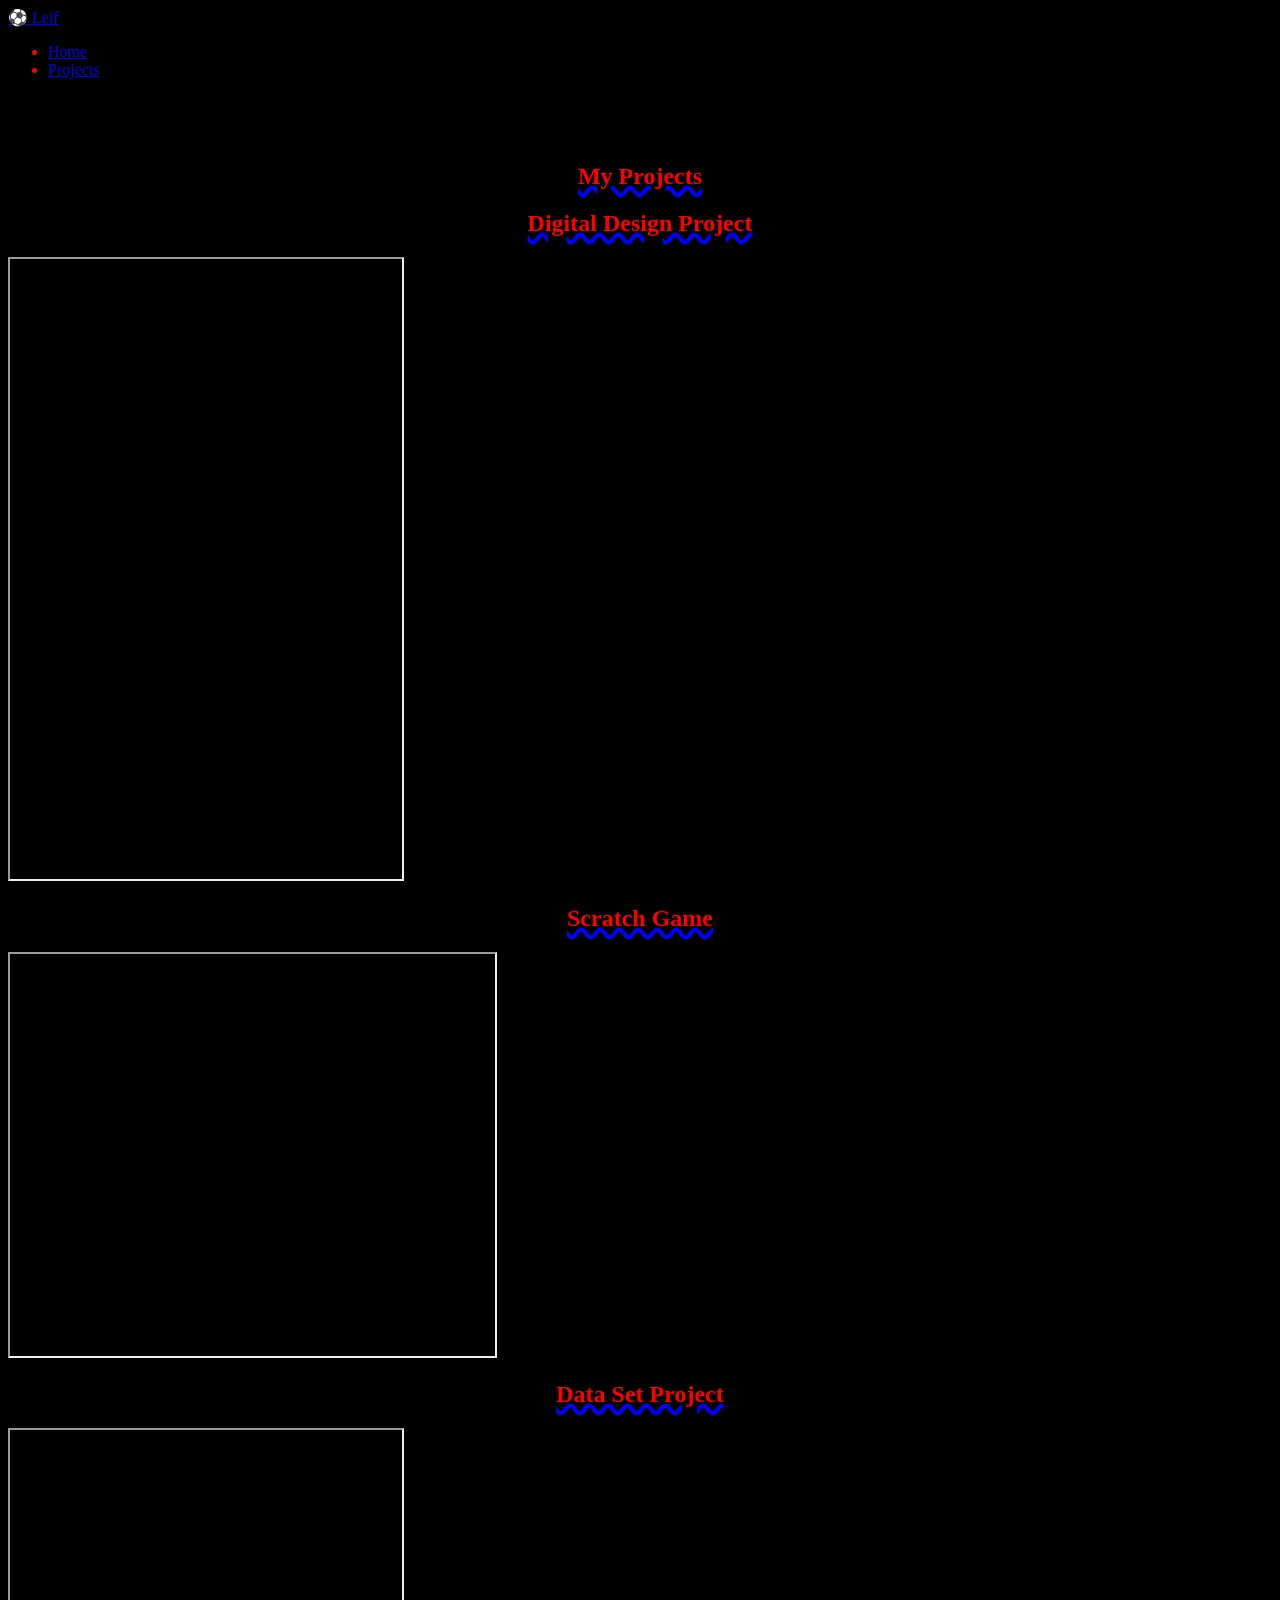
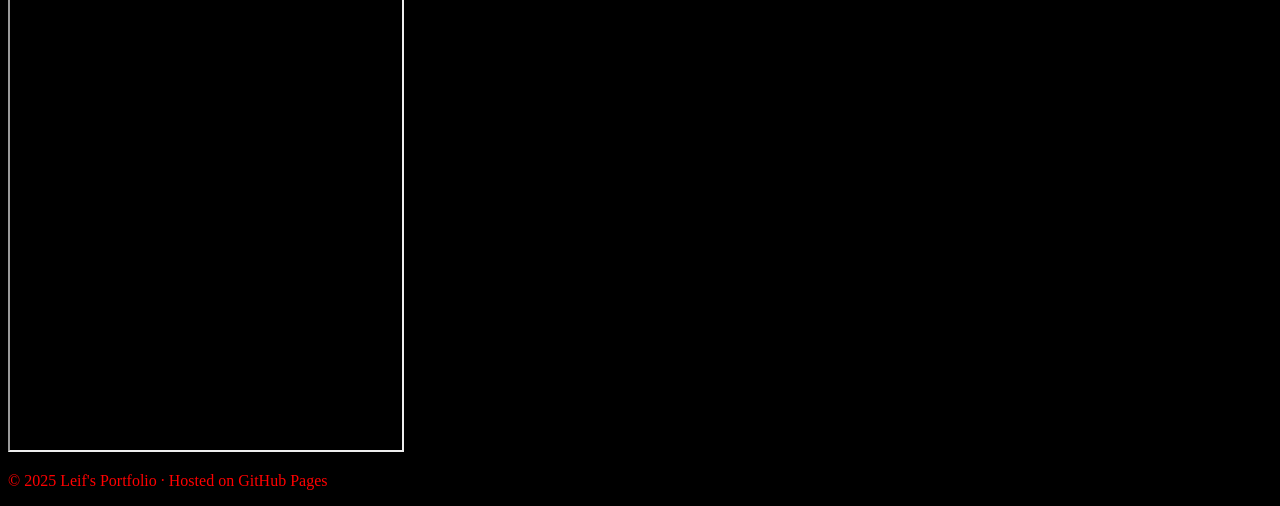
==== projects.html @ da547cb6 "Create projects.html" ====
<!DOCTYPE html>
<html lang="en">
<head>
  <meta charset="UTF-8">
  <meta name="viewport" content="width=device-width, initial-scale=1.0">
  <title>Leif's Projects</title>
  <link rel="stylesheet" href="style.css">
</head>
<body>

  <nav>
    <a class="logo" href="index.html">⚽ Leif</a>
    <ul>
      <li><a href="index.html">Home</a></li>
      <li><a href="projects.html" class="active">Projects</a></li>
    </ul>
  </nav>

  <div style="padding-top: 3rem;">
    <h2 class="section-title">My Projects</h2>
  </div>

  <div class="projects-grid">

    <div class="card">
      <h2>Digital Design Project</h2>
      <div class="embed-wrapper">
        <iframe
          width="392" height="620"
          src="https://studio.code.org/projects/applab/f4f8ae7d-2325-4319-98d0-9493877a52fd/embed"
          allowfullscreen>
        </iframe>
      </div>
    </div>

    <div class="card">
      <h2>Scratch Game</h2>
      <div class="embed-wrapper">
        <iframe
          src="https://scratch.mit.edu/projects/1269197722/embed"
          width="485" height="402"
          allowtransparency="true"
          scrolling="no"
          allowfullscreen>
        </iframe>
      </div>
    </div>

    <div class="card">
      <h2>Data Set Project</h2>
      <div class="embed-wrapper">
        <iframe
          width="392" height="620"
          src="https://studio.code.org/projects/applab/7faaa1d2-1ab4-4fc7-b386-3bb83736b451/embed"
          allowfullscreen>
        </iframe>
      </div>
    </div>

  </div>

  <footer>
    <p>&copy; 2025 Leif's Portfolio · Hosted on GitHub Pages</p>
  </footer>

</body>
</html>
---- style.css ----
CSS:
img {
  width: 300px;
    border: red 4px dotted;
   display: block;
  margin: auto;
  width: 30%;
}

body {
  background-color: black;
  color: red;
}

h2 {
  text-align: center;
  text-decoration:wavy 4px
    blue underline;
}
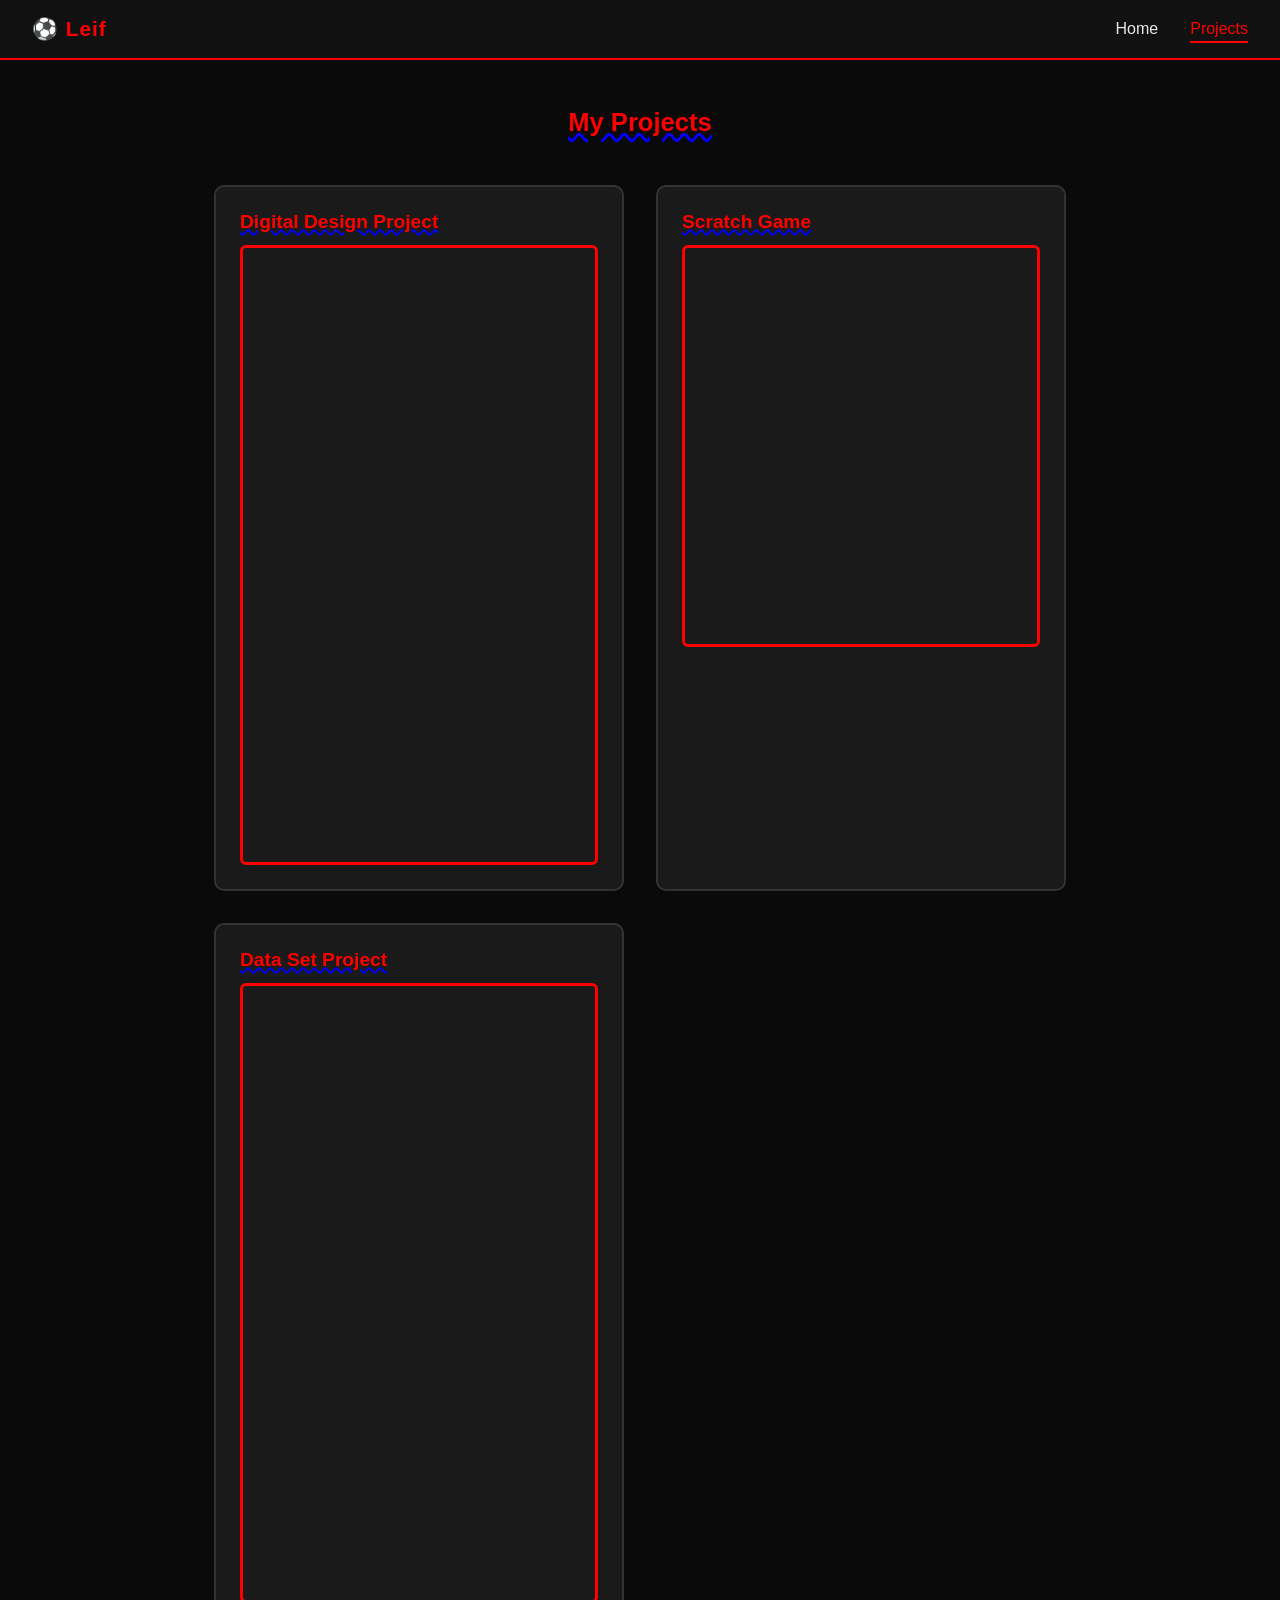
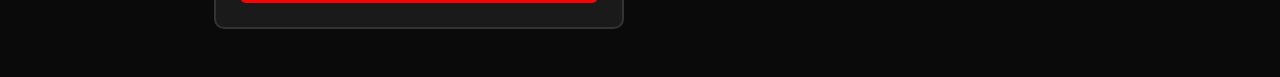
==== commit 34fef2e1: "Update projects.html" ====
--- a/projects.html
+++ b/projects.html
@@ -59,9 +59,5 @@
 
   </div>
 
-  <footer>
-    <p>&copy; 2025 Leif's Portfolio · Hosted on GitHub Pages</p>
-  </footer>
-
 </body>
 </html>
--- a/style.css
+++ b/style.css
@@ -1,22 +1,160 @@
-CSS:
-img {
-  width: 300px;
-    border: red 4px dotted;
-   display: block;
-  margin: auto;
-  width: 30%;
+/* ── Reset & base ── */
+*, *::before, *::after { box-sizing: border-box; margin: 0; padding: 0; }
+
+body {
+  background-color: #0a0a0a;
+  color: #e8e8e8;
+  font-family: 'Segoe UI', Arial, sans-serif;
+  min-height: 100vh;
 }
 
-body {
-  background-color: black;
-  color: red;
+/* ── Navigation ── */
+nav {
+  background-color: #111;
+  border-bottom: 2px solid red;
+  padding: 0 2rem;
+  display: flex;
+  align-items: center;
+  justify-content: space-between;
+  height: 60px;
+  position: sticky;
+  top: 0;
+  z-index: 100;
 }
 
-h2 {
-  text-align: center;
-  text-decoration:wavy 4px
-    blue underline;
+nav .logo {
+  color: red;
+  font-size: 1.3rem;
+  font-weight: bold;
+  letter-spacing: 1px;
+  text-decoration: none;
 }
 
-  
+nav ul {
+  list-style: none;
+  display: flex;
+  gap: 2rem;
+}
 
+nav ul li a {
+  color: #e8e8e8;
+  text-decoration: none;
+  font-size: 1rem;
+  padding: 4px 0;
+  border-bottom: 2px solid transparent;
+  transition: color 0.2s, border-color 0.2s;
+}
+
+nav ul li a:hover,
+nav ul li a.active {
+  color: red;
+  border-bottom-color: red;
+}
+
+/* ── Hero ── */
+.hero {
+  text-align: center;
+  padding: 4rem 1rem 3rem;
+  border-bottom: 1px solid #222;
+}
+
+.hero img {
+  width: 160px;
+  border: 4px dotted red;
+  border-radius: 50%;
+  display: block;
+  margin: 0 auto 1.5rem;
+}
+
+.hero h1 {
+  font-size: 2.4rem;
+  color: red;
+  text-decoration: underline wavy blue 3px;
+  margin-bottom: 0.5rem;
+}
+
+.hero p {
+  font-size: 1.1rem;
+  color: #bbb;
+  max-width: 480px;
+  margin: 0 auto;
+}
+
+/* ── Section headings ── */
+.section-title {
+  text-align: center;
+  font-size: 1.6rem;
+  color: red;
+  text-decoration: underline wavy blue 3px;
+  margin-bottom: 2rem;
+}
+
+/* ── About section ── */
+.about {
+  max-width: 700px;
+  margin: 3rem auto;
+  padding: 0 1.5rem;
+  text-align: center;
+  line-height: 1.7;
+  color: #ccc;
+}
+
+/* ── Project cards ── */
+.projects-grid {
+  display: grid;
+  grid-template-columns: repeat(auto-fit, minmax(300px, 1fr));
+  gap: 2rem;
+  max-width: 900px;
+  margin: 3rem auto;
+  padding: 0 1.5rem;
+}
+
+.card {
+  background: #1a1a1a;
+  border: 2px solid #333;
+  border-radius: 10px;
+  padding: 1.5rem;
+  transition: border-color 0.2s, transform 0.2s;
+}
+
+.card:hover {
+  border-color: red;
+  transform: translateY(-4px);
+}
+
+.card h2 {
+  color: red;
+  font-size: 1.2rem;
+  text-decoration: underline wavy blue 2px;
+  margin-bottom: 0.75rem;
+}
+
+.card p {
+  color: #bbb;
+  font-size: 0.95rem;
+  line-height: 1.6;
+  margin-bottom: 1rem;
+}
+
+/* ── Embeds ── */
+.embed-wrapper {
+  display: flex;
+  justify-content: center;
+  margin-top: 0.5rem;
+}
+
+iframe {
+  border: 3px solid red;
+  border-radius: 6px;
+  max-width: 100%;
+}
+
+/* ── Footer ── */
+footer {
+  text-align: center;
+  padding: 2rem 1rem;
+  margin-top: 4rem;
+  border-top: 1px solid #222;
+  color: #555;
+  font-size: 0.875rem;
+}
